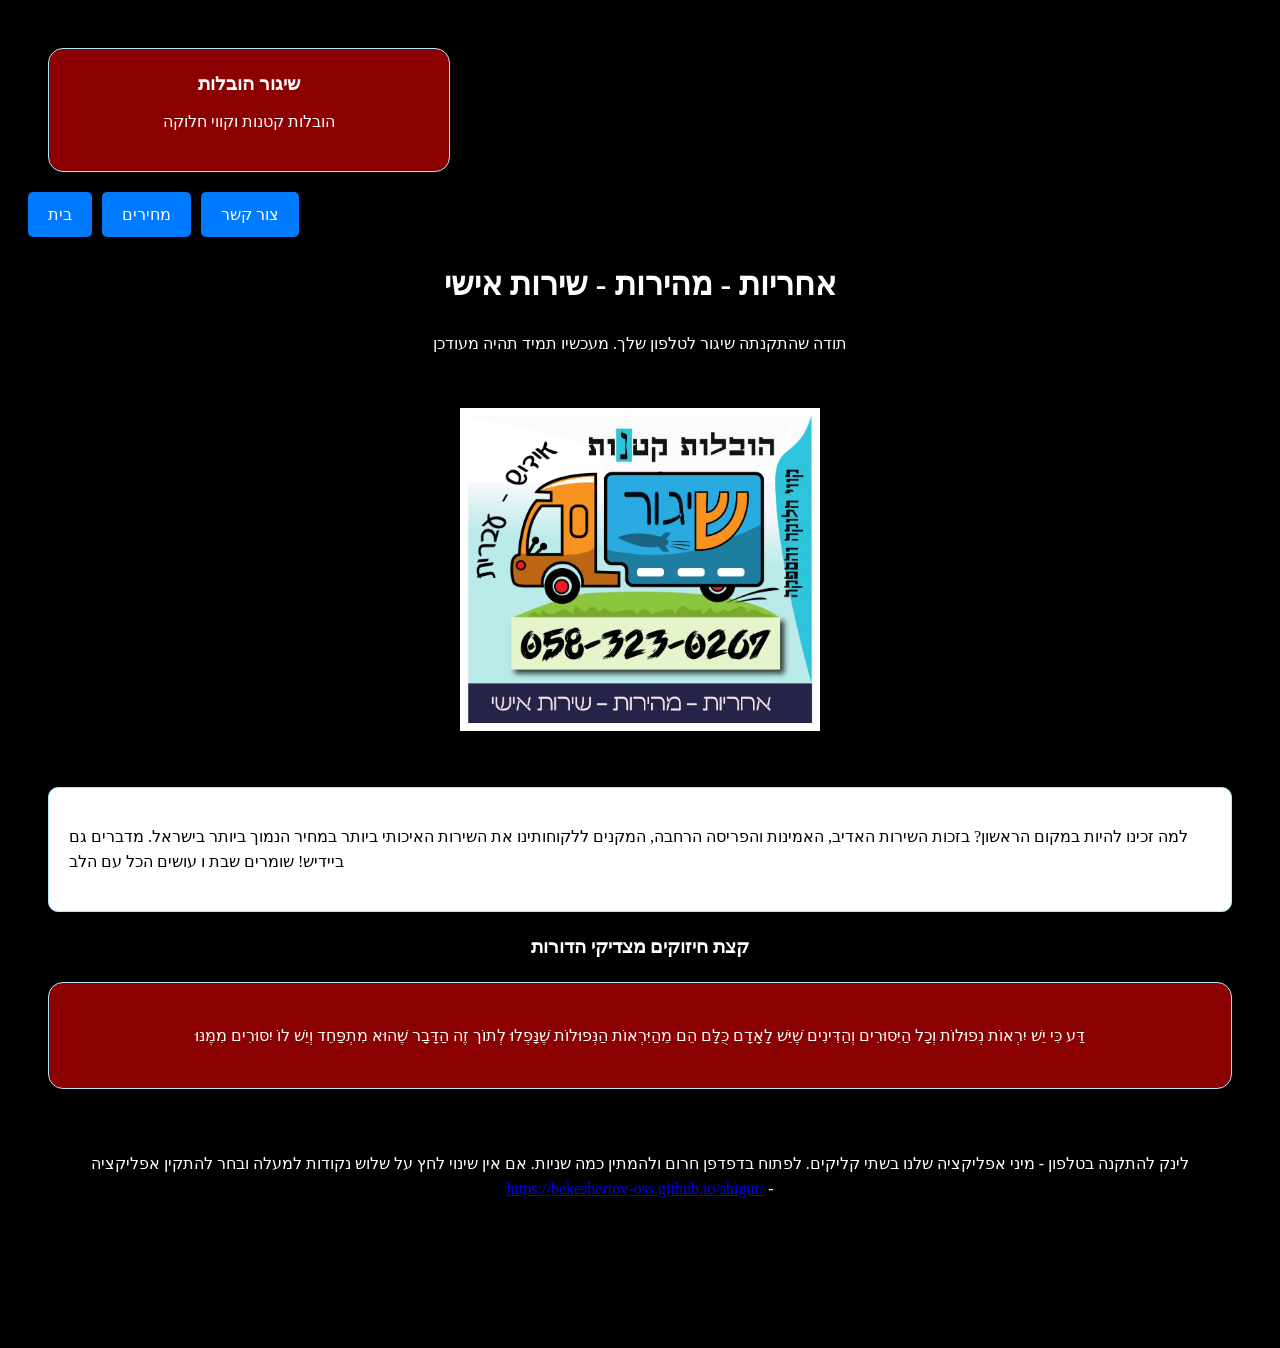
==== index.html @ ae4afe72 "Update index.html" ====
<!DOCTYPE html>
<html>
<head>
<link rel="manifest" href="manifest.json">
<meta name="viewport" content="width=device-width, initial-scale=1">
<meta name="mobile-web-app-capable" content="yes">
<meta name="apple-mobile-web-app-capable" content="yes">
<meta name="apple-mobile-web-app-status-bar-style" content="black-translucent">
<style>
.menu {
  display: flex;          /* Выстраивает кнопки в ряд */
  gap: 10px;              /* Расстояние между кнопками */
}

.menu-btn {
  text-decoration: none;  /* Убирает подчеркивание */
  padding: 10px 20px;     /* Внутренние отступы */
  background: #007bff;    /* Цвет кнопки */
  color: white;           /* Цвет текста */
  border-radius: 5px;     /* Скругление углов */
  transition: 0.3s;       /* Плавность при наведении */
}

.menu-btn:hover {
  background: #0056b3;    /* Цвет при наведении */
}
  .my-image {
    display: block;      /* Убираем float, делаем картинку блоком */
    margin-left: auto;   /* Выравнивание по центру */
    margin-right: auto;  /* Выравнивание по центру */
    margin-bottom: 10px; /* Отступ снизу до текста */
    margin-top: 10px;    /* Отступ сверху */
    width: 360px; 
  }
 body {
      font-family: 'Roboto', sans-serif;
      line-height: 1.6; /* Межстрочный интервал для красоты */
      padding: 20px;
    }
</style>

</head>


<body bgcolor="#000000">
    
     <font face="Verdana">
     
     <div style="background-color: #8B0000; padding: 20px; text-align: center; 
        margin: 20px; border-radius: 15px; border: 1px solid #B3E5FC; width: 360px;">
     
        <h3 style="margin: 0; color: #ffffff;">שיגור הובלות</h3>
        <p style="margin-top: 10px; color: #ffffff;">הובלות קטנות וקווי חלוקה</p>
    </div>
     
     <nav class="menu">
  <a href="index.html" class="menu-btn">בית</a>
  <a href="tema.html" class="menu-btn">מחירים</a>
  <a href="#" class="menu-btn">צור קשר</a>
</nav>
     
     <h1 style="text-align: center; color: #ffffff;">אחריות - מהירות - שירות אישי</h1>
<p style="text-align: center; color: #ffffff;">תודה שהתקנתה שיגור לטלפון שלך. מעכשיו תמיד תהיה מעודכן</p>


<br>
<img src="shigur.jpg" class="my-image" alt="">
<br>


    <div style="background-color: #FFFFFF; padding: 20px; 
        margin: 20px; border-radius: 10px; border: 1px solid #B3E5FC;">
<p>

למה זכינו להיות במקום הראשון? בזכות השירות האדיב, האמינות והפריסה הרחבה, המקנים ללקוחותינו את השירות האיכותי ביותר במחיר הנמוך ביותר בישראל. מדברים גם ביידיש! שומרים שבת ו עושים הכל עם הלב

</p>

</div>






<h3 style="text-align: center; color: #ffffff;">קצת חיזוקים מצדיקי הדורות</h3>
 
<div style="
        background-color: #8B0000; 
        padding: 40px; 
        text-align: center; 
        margin: 20px; 
        border-radius: 15px; 
        border: 1px solid #B3E5FC;
        color: #ffffff;
    ">
דַּע כִּי יֵשׁ יִרְאוֹת נְפוּלוֹת וְכָל הַיִּסּוּרִים וְהַדִּינִים שֶׁיֵּשׁ לָאָדָם כֻּלָּם הֵם מֵהַיִּרְאוֹת הַנְּפוּלוֹת שֶׁנָּפְלוּ לְתוֹך זֶה הַדָּבָר שֶׁהוּא מִתְפַּחֵד וְיֵשׁ לוֹ יִסּוּרִים מִמֶּנּוּ
   </div> 
   
  
     
     
     
     
     <br>
<p style="text-align: center; color: #ffffff;">
לינק להתקנה בטלפון - מיני אפליקציה שלנו בשתי קליקים. לפתוח בדפדפן חרום ולהמתין כמה שניות. אם אין שינוי לחץ על שלוש נקודות למעלה ובחר להתקין אפליקציה
<a href="https://bekeshertov-oss.github.io/shigur/">https://bekeshertov-oss.github.io/shigur/</a> -
 

</p>
<br><br><br><br>
     
     </font>





</body>
</html>
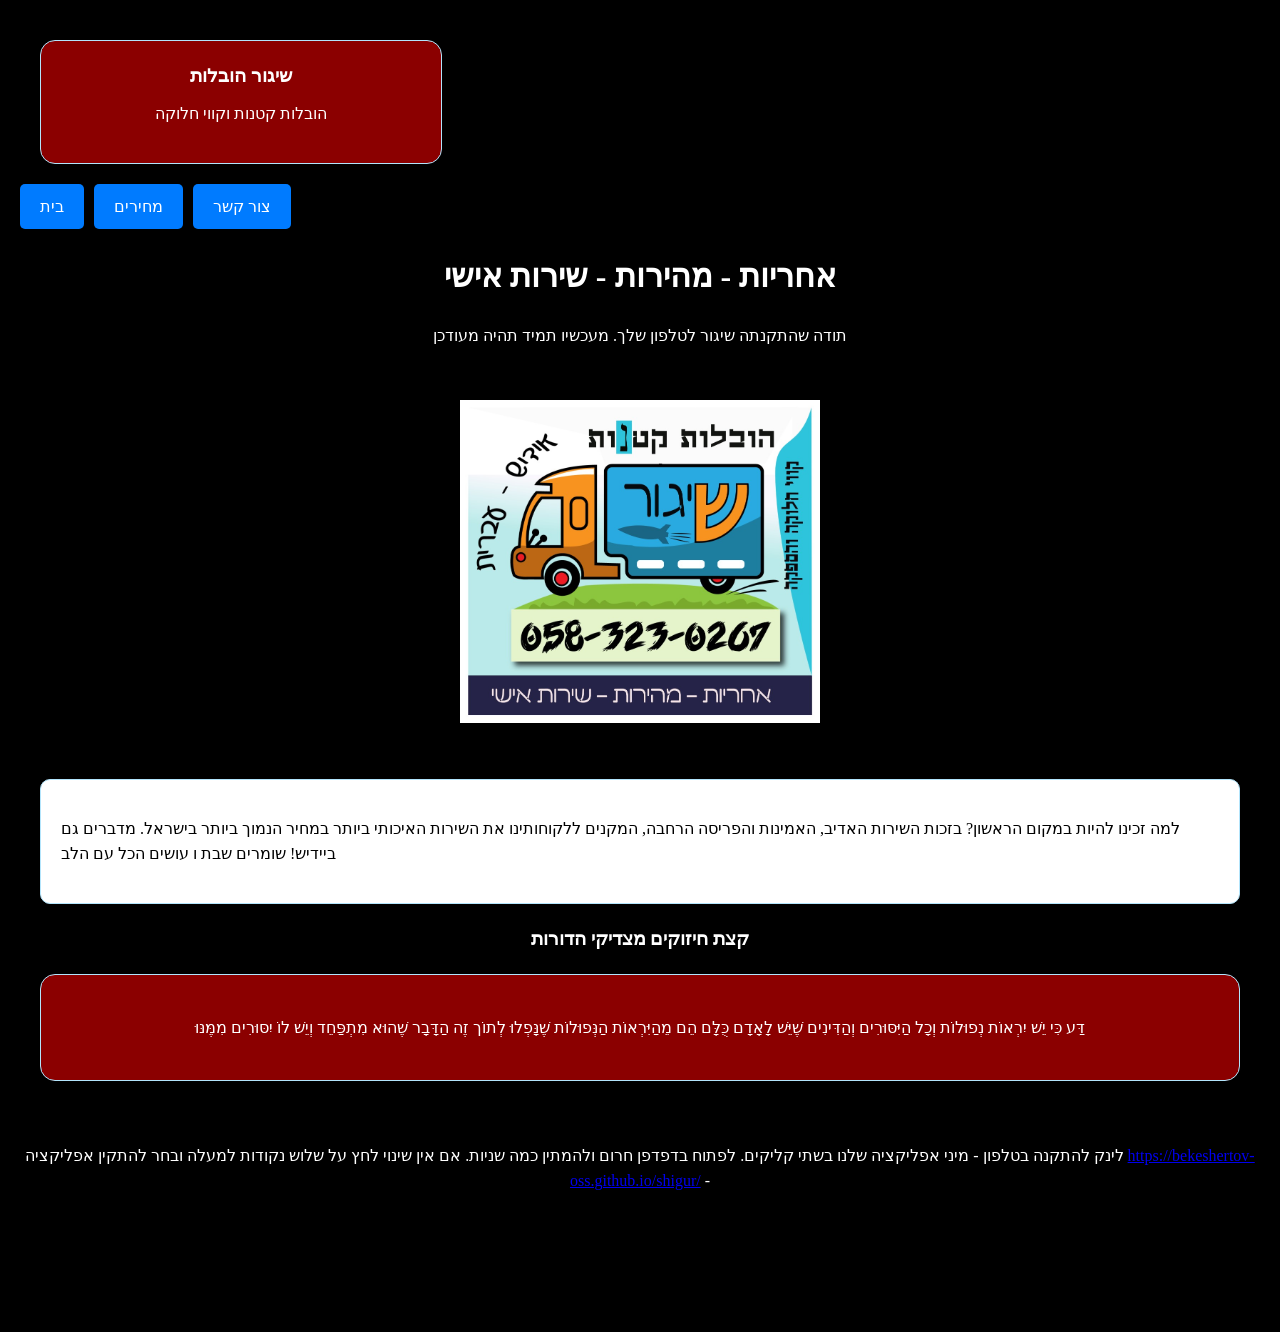
==== commit 52f46968: "Update index.html" ====
--- a/index.html
+++ b/index.html
@@ -37,6 +37,11 @@
       font-family: 'Roboto', sans-serif;
       line-height: 1.6; /* Межстрочный интервал для красоты */
       padding: 20px;
+    display: flex;
+  justify-content: center; /* Центрирует по горизонтали */
+  align-items: center;     /* Центрирует по вертикали */
+  min-height: 100vh;       /* Важно: родителю нужна высота */
+  margin: 0;
     }
 </style>
 
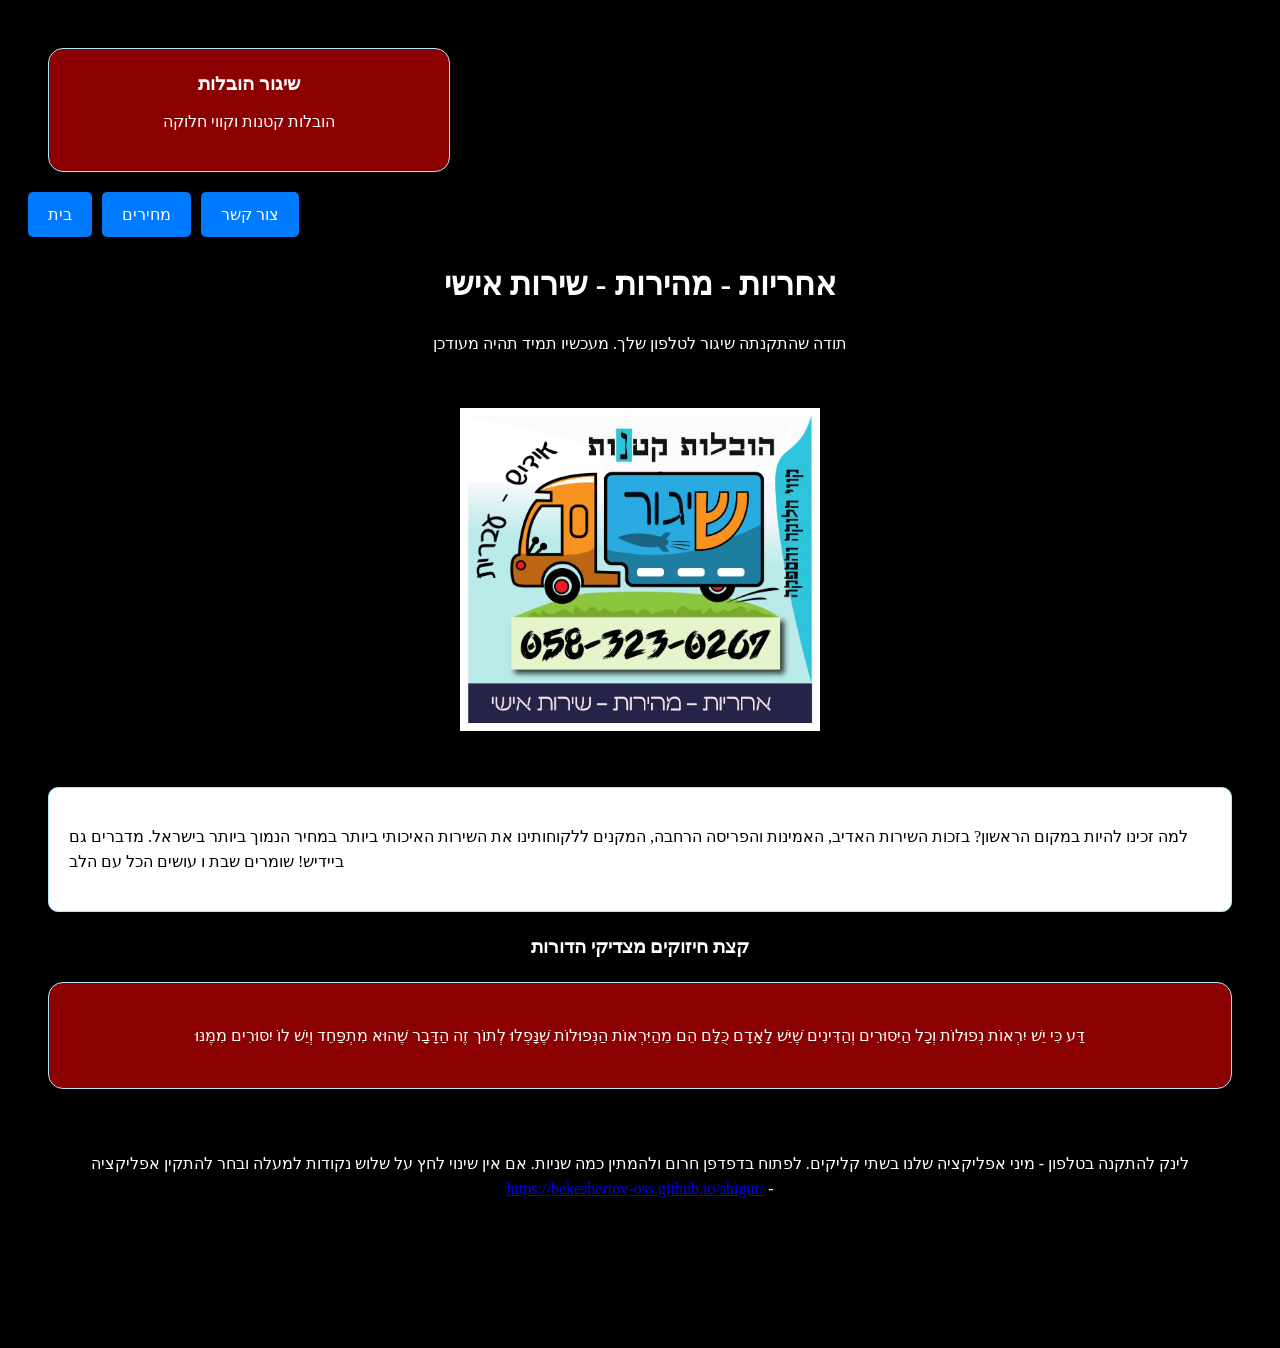
==== commit 97636bf9: "Update index.html" ====
--- a/index.html
+++ b/index.html
@@ -37,11 +37,7 @@
       font-family: 'Roboto', sans-serif;
       line-height: 1.6; /* Межстрочный интервал для красоты */
       padding: 20px;
-    display: flex;
-  justify-content: center; /* Центрирует по горизонтали */
-  align-items: center;     /* Центрирует по вертикали */
-  min-height: 100vh;       /* Важно: родителю нужна высота */
-  margin: 0;
+ 
     }
 </style>
 
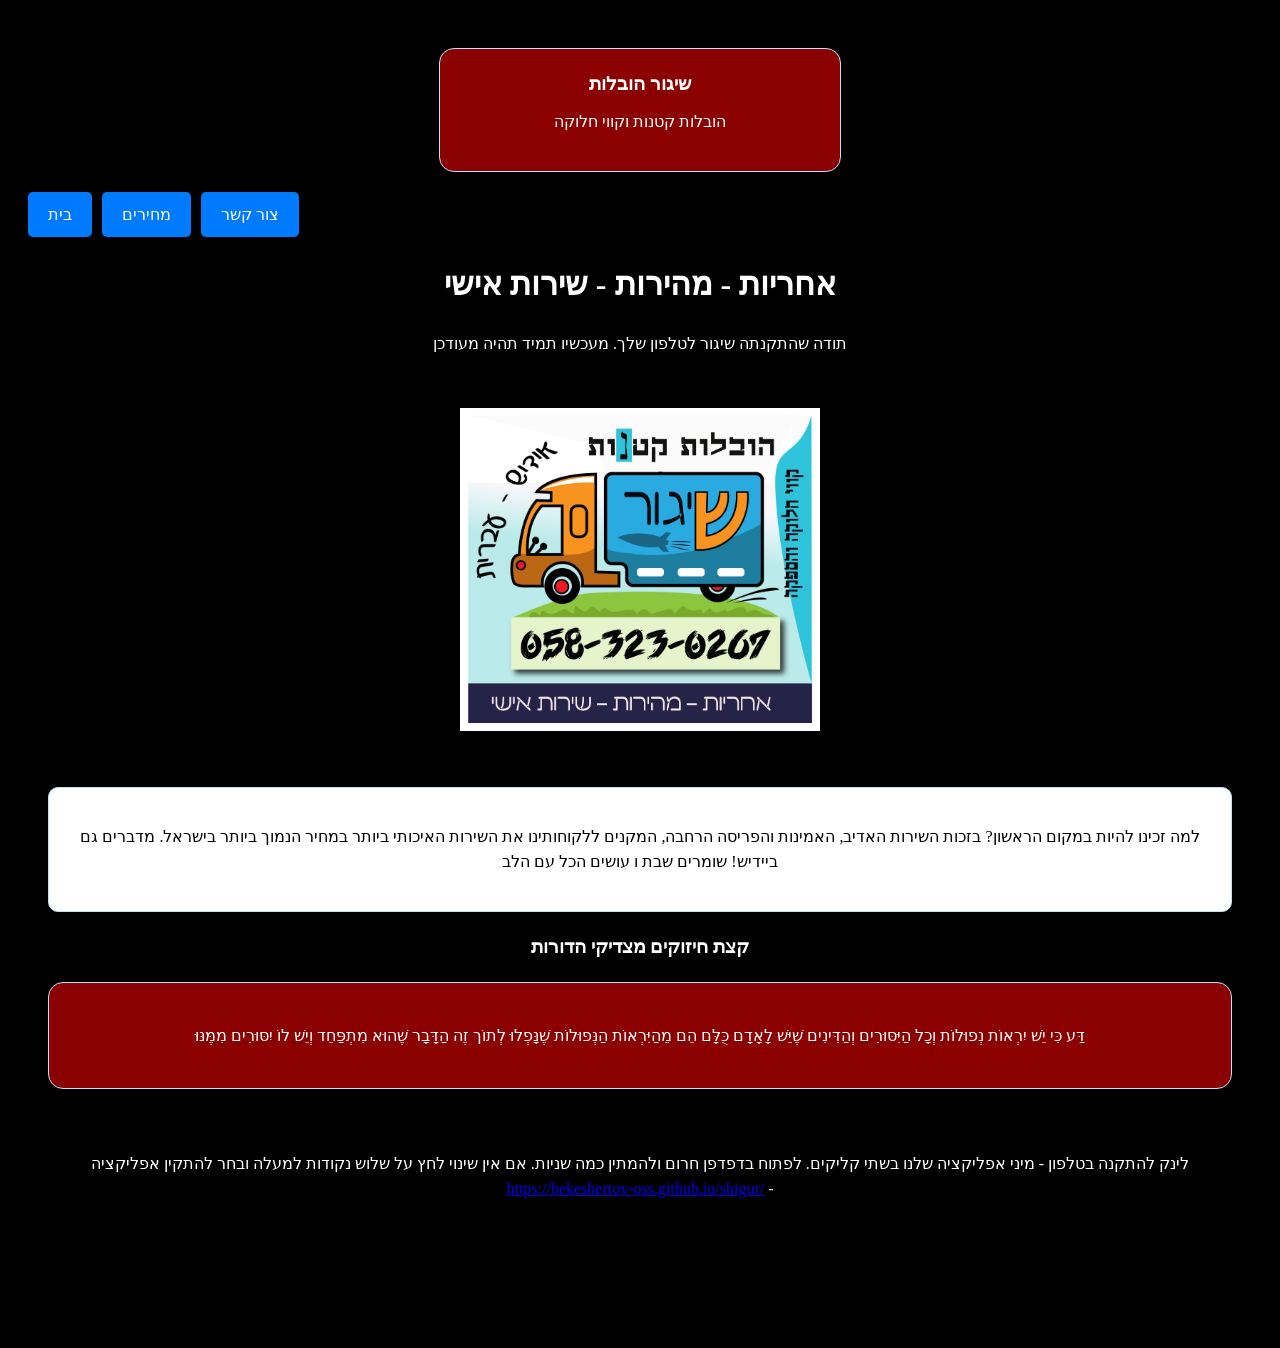
==== commit ad755492: "Update index.html" ====
--- a/index.html
+++ b/index.html
@@ -37,14 +37,14 @@
       font-family: 'Roboto', sans-serif;
       line-height: 1.6; /* Межстрочный интервал для красоты */
       padding: 20px;
- 
+ background-color: #000000;
     }
 </style>
 
 </head>
+<body>
+<center>
 
-
-<body bgcolor="#000000">
     
      <font face="Verdana">
      
@@ -118,7 +118,7 @@
 
 
 
-
+</center>
 </body>
 </html>
                     
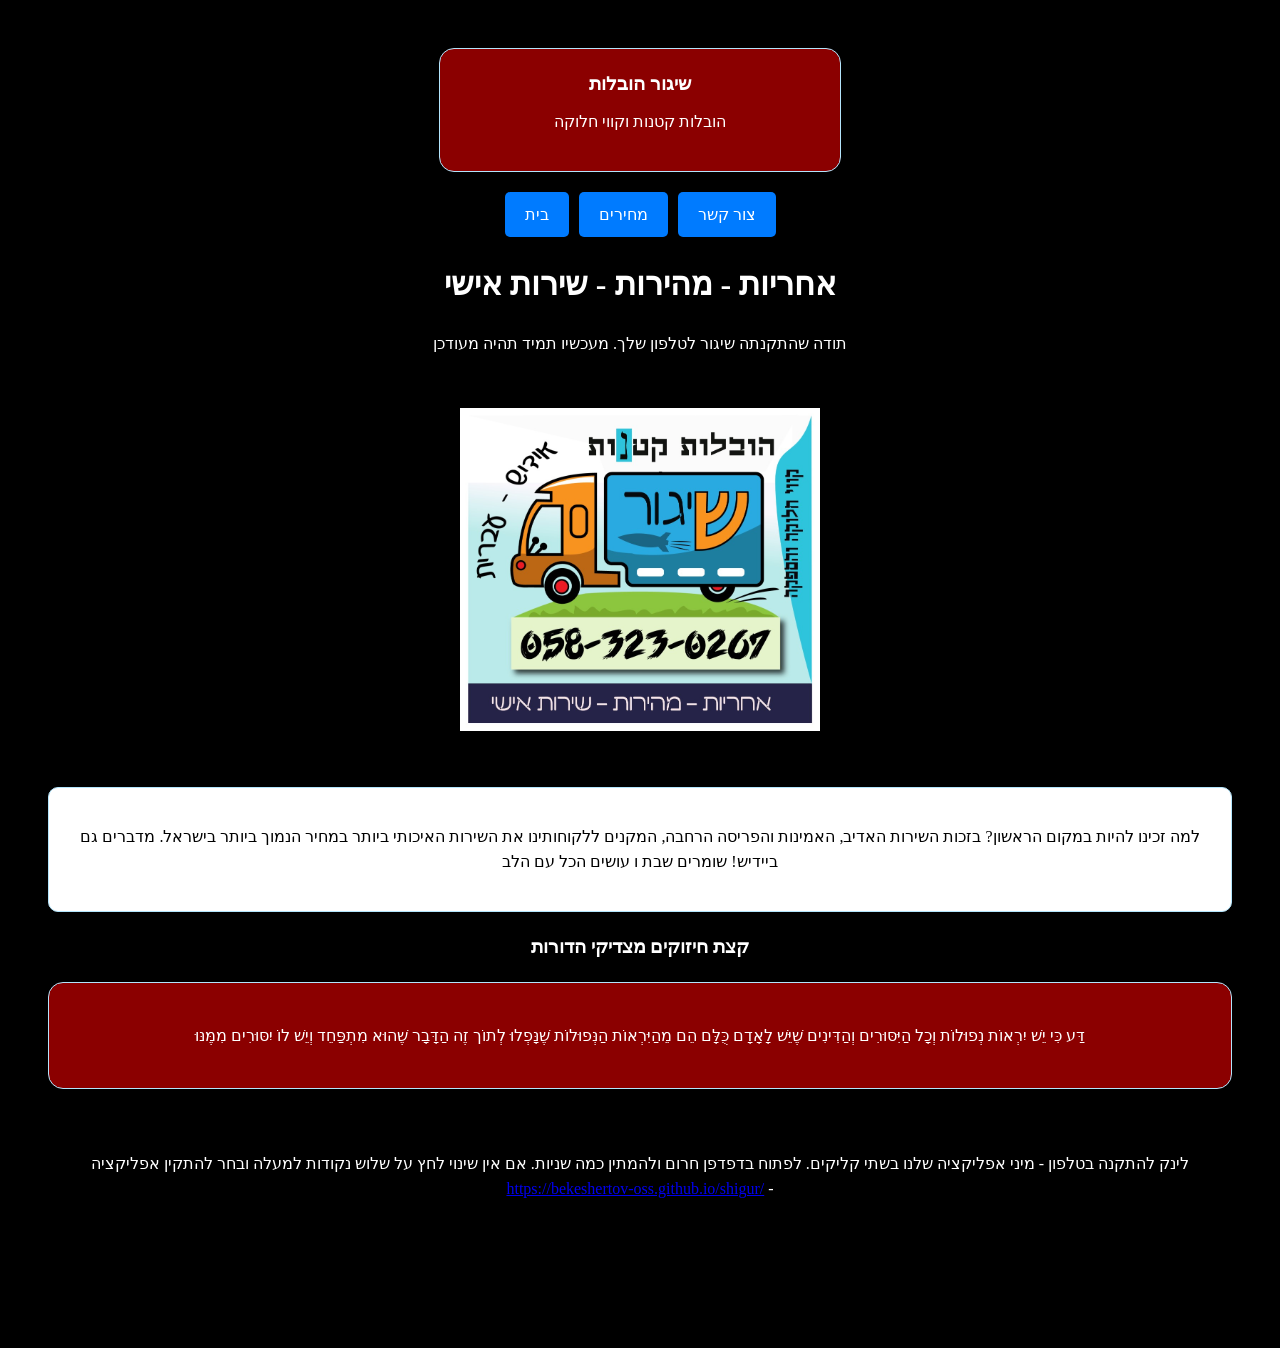
==== commit a2a40e1f: "Update index.html" ====
--- a/index.html
+++ b/index.html
@@ -11,6 +11,7 @@
 .menu {
   display: flex;          /* Выстраивает кнопки в ряд */
   gap: 10px;              /* Расстояние между кнопками */
+  justify-content: center;
 }
 
 .menu-btn {
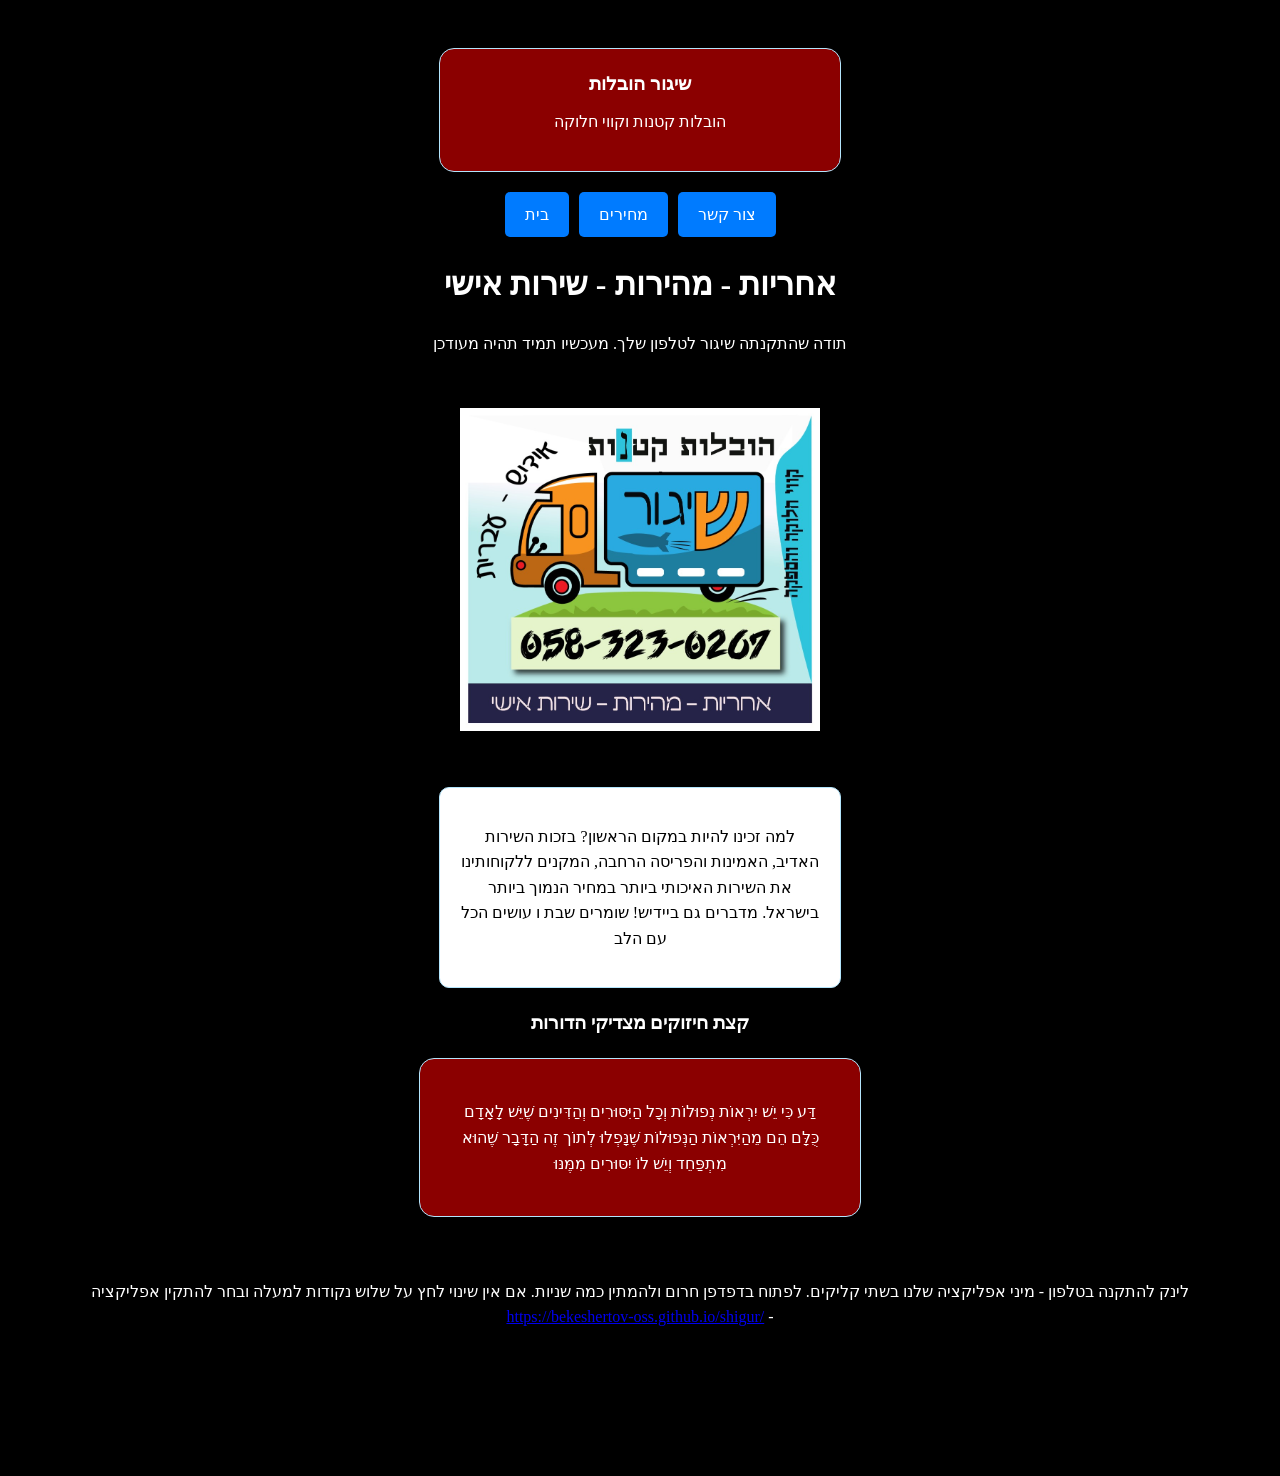
==== commit 8147c0ec: "Update index.html" ====
--- a/index.html
+++ b/index.html
@@ -72,7 +72,7 @@
 
 
     <div style="background-color: #FFFFFF; padding: 20px; 
-        margin: 20px; border-radius: 10px; border: 1px solid #B3E5FC;">
+        margin: 20px; border-radius: 10px; border: 1px solid #B3E5FC; width: 360px;">
 <p>
 
 למה זכינו להיות במקום הראשון? בזכות השירות האדיב, האמינות והפריסה הרחבה, המקנים ללקוחותינו את השירות האיכותי ביותר במחיר הנמוך ביותר בישראל. מדברים גם ביידיש! שומרים שבת ו עושים הכל עם הלב
@@ -96,6 +96,7 @@
         border-radius: 15px; 
         border: 1px solid #B3E5FC;
         color: #ffffff;
+        width: 360px;
     ">
 דַּע כִּי יֵשׁ יִרְאוֹת נְפוּלוֹת וְכָל הַיִּסּוּרִים וְהַדִּינִים שֶׁיֵּשׁ לָאָדָם כֻּלָּם הֵם מֵהַיִּרְאוֹת הַנְּפוּלוֹת שֶׁנָּפְלוּ לְתוֹך זֶה הַדָּבָר שֶׁהוּא מִתְפַּחֵד וְיֵשׁ לוֹ יִסּוּרִים מִמֶּנּוּ
    </div> 
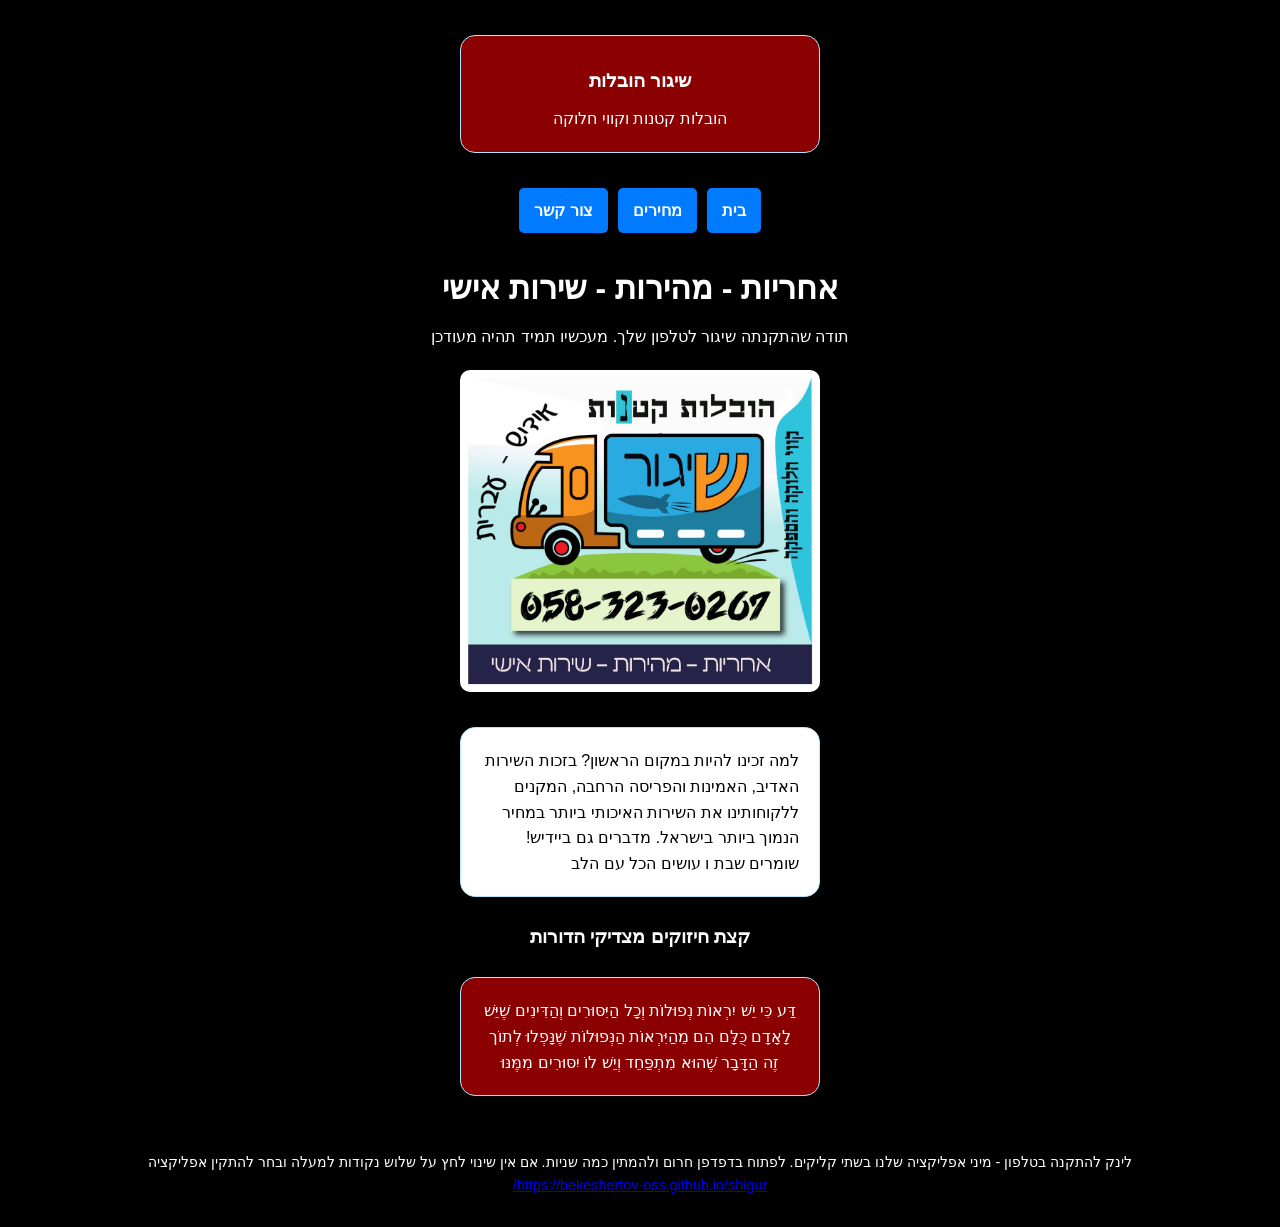
==== commit a88d5939: "Update index.html" ====
--- a/index.html
+++ b/index.html
@@ -1,126 +1,61 @@
-
 <!DOCTYPE html>
-<html>
+<html lang="he" dir="rtl">
 <head>
-<link rel="manifest" href="manifest.json">
-<meta name="viewport" content="width=device-width, initial-scale=1">
-<meta name="mobile-web-app-capable" content="yes">
-<meta name="apple-mobile-web-app-capable" content="yes">
-<meta name="apple-mobile-web-app-status-bar-style" content="black-translucent">
-<style>
-.menu {
-  display: flex;          /* Выстраивает кнопки в ряд */
-  gap: 10px;              /* Расстояние между кнопками */
-  justify-content: center;
-}
-
-.menu-btn {
-  text-decoration: none;  /* Убирает подчеркивание */
-  padding: 10px 20px;     /* Внутренние отступы */
-  background: #007bff;    /* Цвет кнопки */
-  color: white;           /* Цвет текста */
-  border-radius: 5px;     /* Скругление углов */
-  transition: 0.3s;       /* Плавность при наведении */
-}
-
-.menu-btn:hover {
-  background: #0056b3;    /* Цвет при наведении */
-}
-  .my-image {
-    display: block;      /* Убираем float, делаем картинку блоком */
-    margin-left: auto;   /* Выравнивание по центру */
-    margin-right: auto;  /* Выравнивание по центру */
-    margin-bottom: 10px; /* Отступ снизу до текста */
-    margin-top: 10px;    /* Отступ сверху */
-    width: 360px; 
-  }
- body {
-      font-family: 'Roboto', sans-serif;
-      line-height: 1.6; /* Межстрочный интервал для красоты */
-      padding: 20px;
- background-color: #000000;
-    }
-</style>
-
+    <meta charset="UTF-8">
+    <meta name="viewport" content="width=device-width, initial-scale=1.0, maximum-scale=1.0, user-scalable=no">
+    <title>שיגור הובלות</title>
+    
+    <link rel="stylesheet" href="style.css">
+    
+    <link rel="manifest" href="manifest.json">
+    <meta name="mobile-web-app-capable" content="yes">
+    <meta name="apple-mobile-web-app-capable" content="yes">
+    <meta name="apple-mobile-web-app-status-bar-style" content="black-translucent">
 </head>
 <body>
-<center>
 
-    
-     <font face="Verdana">
-     
-     <div style="background-color: #8B0000; padding: 20px; text-align: center; 
-        margin: 20px; border-radius: 15px; border: 1px solid #B3E5FC; width: 360px;">
-     
-        <h3 style="margin: 0; color: #ffffff;">שיגור הובלות</h3>
-        <p style="margin-top: 10px; color: #ffffff;">הובלות קטנות וקווי חלוקה</p>
+    <div class="container">
+
+        <header class="card-red">
+            <h3>שיגור הובלות</h3>
+            <p>הובלות קטנות וקווי חלוקה</p>
+        </header>
+
+        <nav class="menu">
+            <a href="index.html" class="menu-btn">בית</a>
+            <a href="tema.html" class="menu-btn">מחירים</a>
+            <a href="#" class="menu-btn">צור קשר</a>
+        </nav>
+
+        <main style="width: 100%; display: flex; flex-direction: column; align-items: center;">
+            <h1>אחריות - מהירות - שירות אישי</h1>
+            <p style="text-align: center; color: #ffffff;">תודה שהתקנתה שיגור לטלפון שלך. מעכשיו תמיד תהיה מעודכן</p>
+
+            <img src="shigur.jpg" class="my-image" alt="Shigur">
+
+            <div class="card-white">
+                <p>למה זכינו להיות במקום הראשון? בזכות השירות האדיב, האמינות והפריסה הרחבה, המקנים ללקוחותינו את השירות האיכותי ביותר במחיר הנמוך ביותר בישראל. מדברים גם ביידיש! שומרים שבת ו עושים הכל עם הלב</p>
+            </div>
+
+            <h3 style="color: #ffffff; text-align: center;">קצת חיזוקים מצדיקי הדורות</h3>
+
+            <div class="card-red">
+                דַּע כִּי יֵשׁ יִרְאוֹת נְפוּלוֹת וְכָל הַיִּסּוּרִים וְהַדִּינִים שֶׁיֵּשׁ לָאָדָם כֻּלָּם הֵם מֵהַיִּרְאוֹת הַנְּפוּלוֹת שֶׁנָּפְלוּ לְתוֹך זֶה הַדָּבָר שֶׁהוּא מִתְפַּחֵד וְיֵשׁ לוֹ יִסּוּרִים מִמֶּנּוּ
+            </div>
+        </main>
+
+        <footer class="footer-text">
+            <p>לינק להתקנה בטלפון - מיני אפליקציה שלנו בשתי קליקים. לפתוח בדפדפן חרום ולהמתין כמה שניות. אם אין שינוי לחץ על שלוש נקודות למעלה ובחר להתקין אפליקציה</p>
+            <a href="https://bekeshertov-oss.github.io/shigur/">https://bekeshertov-oss.github.io/shigur/</a>
+        </footer>
+
     </div>
-     
-     <nav class="menu">
-  <a href="index.html" class="menu-btn">בית</a>
-  <a href="tema.html" class="menu-btn">מחירים</a>
-  <a href="#" class="menu-btn">צור קשר</a>
-</nav>
-     
-     <h1 style="text-align: center; color: #ffffff;">אחריות - מהירות - שירות אישי</h1>
-<p style="text-align: center; color: #ffffff;">תודה שהתקנתה שיגור לטלפון שלך. מעכשיו תמיד תהיה מעודכן</p>
 
+    <script>
+      if ('serviceWorker' in navigator) {
+        navigator.serviceWorker.register('./sw.js');
+      }
+    </script>
 
-<br>
-<img src="shigur.jpg" class="my-image" alt="">
-<br>
-
-
-    <div style="background-color: #FFFFFF; padding: 20px; 
-        margin: 20px; border-radius: 10px; border: 1px solid #B3E5FC; width: 360px;">
-<p>
-
-למה זכינו להיות במקום הראשון? בזכות השירות האדיב, האמינות והפריסה הרחבה, המקנים ללקוחותינו את השירות האיכותי ביותר במחיר הנמוך ביותר בישראל. מדברים גם ביידיש! שומרים שבת ו עושים הכל עם הלב
-
-</p>
-
-</div>
-
-
-
-
-
-
-<h3 style="text-align: center; color: #ffffff;">קצת חיזוקים מצדיקי הדורות</h3>
- 
-<div style="
-        background-color: #8B0000; 
-        padding: 40px; 
-        text-align: center; 
-        margin: 20px; 
-        border-radius: 15px; 
-        border: 1px solid #B3E5FC;
-        color: #ffffff;
-        width: 360px;
-    ">
-דַּע כִּי יֵשׁ יִרְאוֹת נְפוּלוֹת וְכָל הַיִּסּוּרִים וְהַדִּינִים שֶׁיֵּשׁ לָאָדָם כֻּלָּם הֵם מֵהַיִּרְאוֹת הַנְּפוּלוֹת שֶׁנָּפְלוּ לְתוֹך זֶה הַדָּבָר שֶׁהוּא מִתְפַּחֵד וְיֵשׁ לוֹ יִסּוּרִים מִמֶּנּוּ
-   </div> 
-   
-  
-     
-     
-     
-     
-     <br>
-<p style="text-align: center; color: #ffffff;">
-לינק להתקנה בטלפון - מיני אפליקציה שלנו בשתי קליקים. לפתוח בדפדפן חרום ולהמתין כמה שניות. אם אין שינוי לחץ על שלוש נקודות למעלה ובחר להתקין אפליקציה
-<a href="https://bekeshertov-oss.github.io/shigur/">https://bekeshertov-oss.github.io/shigur/</a> -
- 
-
-</p>
-<br><br><br><br>
-     
-     </font>
-
-
-
-
-</center>
 </body>
 </html>
-                    
--- a/style.css
+++ b/style.css
@@ -0,0 +1,95 @@
+/* 1. Сброс настроек для всех элементов */
+* {
+    box-sizing: border-box;
+    margin: 0;
+    padding: 0;
+}
+
+body {
+    font-family: 'Roboto', 'Verdana', sans-serif;
+    line-height: 1.6;
+    background-color: #000000;
+    color: #ffffff;
+    direction: rtl; 
+    width: 100%;
+    overflow-x: hidden; /* Защита от горизонтальной прокрутки */
+}
+
+/* 2. Контейнер - теперь он главный за центровку */
+.container {
+    display: flex;
+    flex-direction: column;
+    align-items: center; /* Центровка по горизонтали */
+    justify-content: flex-start;
+    width: 100%;
+    min-height: 100vh;
+    padding: 20px 10px;
+}
+
+/* 3. Общий стиль для всех карточек (красных и белых) */
+.card-red, .card-white {
+    width: 95%;
+    max-width: 360px;
+    /* Обнуляем маржины и ставим auto для центровки */
+    margin-left: auto !important;
+    margin-right: auto !important;
+    margin-top: 15px;
+    margin-bottom: 15px;
+    border-radius: 15px;
+    border: 1px solid #B3E5FC;
+}
+
+.card-red {
+    background-color: #8B0000;
+    padding: 20px;
+    text-align: center;
+}
+
+.card-white {
+    background-color: #FFFFFF;
+    color: #000000;
+    padding: 20px;
+    text-align: right; /* Текст внутри белый карточки — по правому краю */
+}
+
+/* 4. Навигация */
+.menu {
+    display: flex;
+    gap: 10px;
+    justify-content: center;
+    margin: 20px 0;
+    width: 100%;
+}
+
+.menu-btn {
+    text-decoration: none;
+    padding: 10px 15px;
+    background: #007bff;
+    color: white;
+    border-radius: 5px;
+    font-weight: bold;
+}
+
+/* 5. Картинка */
+.my-image {
+    display: block;
+    width: 95%;
+    max-width: 360px;
+    height: auto;
+    margin: 20px auto !important;
+    border-radius: 10px;
+}
+
+/* 6. Тексты */
+h1, h3 {
+    text-align: center;
+    width: 100%;
+    margin: 10px 0;
+}
+
+.footer-text {
+    text-align: center;
+    margin-top: 30px;
+    padding: 10px;
+    font-size: 0.9em;
+}
